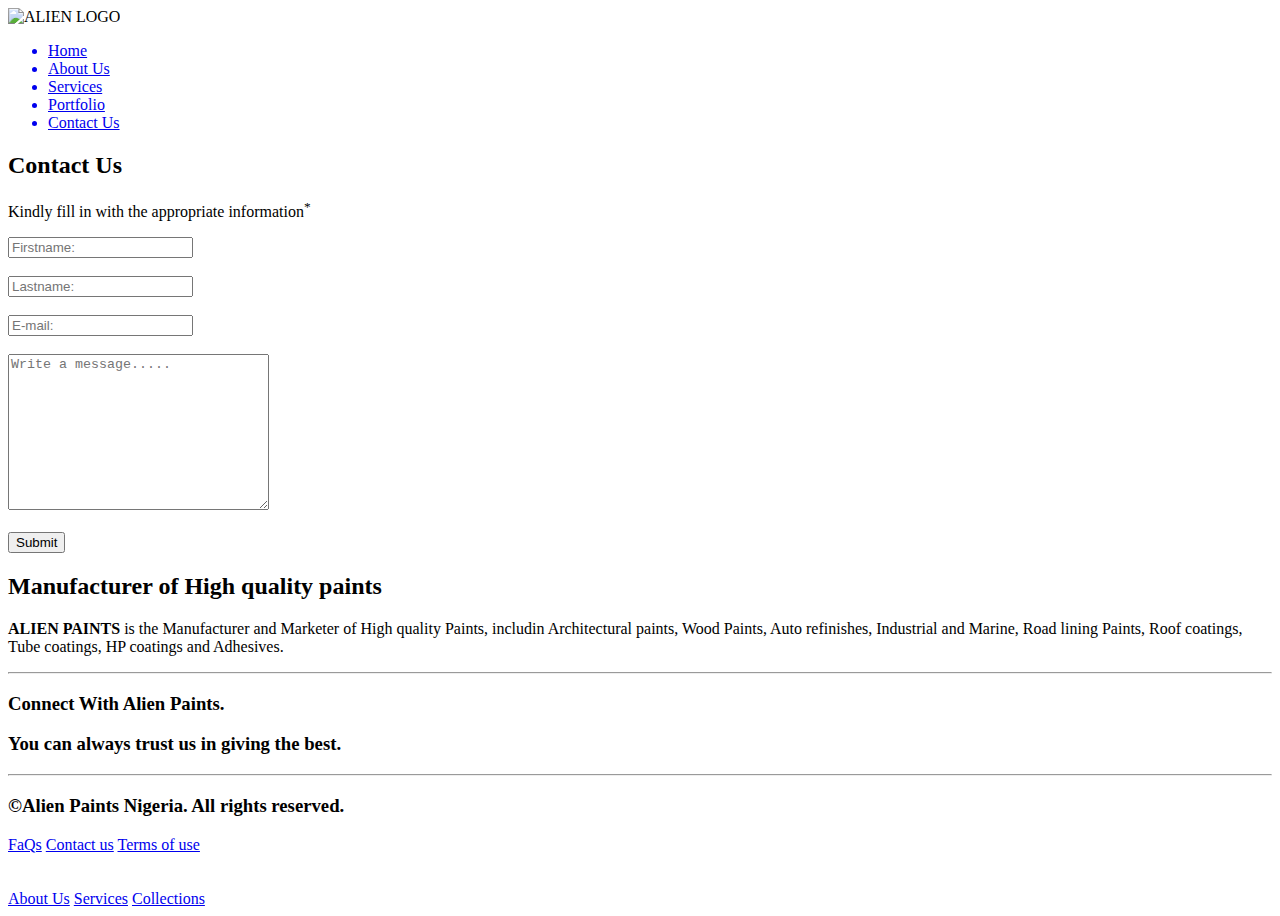
==== contact_page.html @ fe4ede72 "Update contact_page.html" ====
<!DOCTYPE html>
<html lang="en">
<head>
    <meta charset="UTF-8">
    <meta http-equiv="X-UA-Compatible" content="IE=edge">
    <meta name="viewport" content="width=device-width, initial-scale=1.0">
    <title>CONTACT - Alien Paints</title>
    <link rel="stylesheet" href="css/contact_page.css">
    

</head>
<body>

    <!-- THE HEAD CONTAINER -->
    <div class="head_container">
        <div class="logo_holder">
            <img class="logo" src="../images/ALIEN PAINT LOGO1.jpg" alt="ALIEN LOGO">
        </div>

        <div class="top_link">
            <ul class="top_link_ul">
                <a id="link1" href="alien_paint_homepage.html"><li class="link1">Home</li></a>
                <a id="link1" href="#about us"><li class="link1">About Us</li></a>
                <a id="link1" href="#services"><li class="link1">Services</li></a>
                <a id="link1" href="#portfolio"><li class="link1">Portfolio</li></a>
                <a id="link1" href="contact_page.html"><li class="link1">Contact Us</li></a>
            </ul>
        </div>

    </div>




    <!-- THE CONTENT CONTAINER -->
    <div class="content_background">




            <div class="top_text_container">
                <h2 class="top_text">Contact Us</h2>
                <p class="under_text">Kindly fill in with the appropriate information<sup id="sup">*</sup></p>
            </div>  
           
            <div class="info_container">
                <div class="info_flex">
                <form action="" method="get" autocomplete="on">
                    <input type="text" id="firstname" name="firstname" placeholder="Firstname:" required>

                    <br>
                    <br>

                    <input type="text" id="lastname" name="lastname" placeholder="Lastname:" required>

                    <br>
                    <br>

                    <input type="email" id="email" name="email" placeholder="E-mail:" required>

                    <br>
                    <br>

                    <textarea name="message" id="message" cols="30" rows="10" placeholder="Write a message....." ></textarea>

                    <br>
                    <br>

                    <input type="submit" name="submit" id="submit">
                
                
                
                </form>
                </div>

            </div>

    </div>

    <div class="bottom_container">


        <div class="card">

            <div class="text2">
                    <h2 id="text2">Manufacturer of High quality paints</h2>
            
                    <p id="text3">
                        <strong>ALIEN PAINTS</strong> is the Manufacturer and Marketer of High
                        quality Paints, includin Architectural paints, Wood Paints, Auto refinishes, Industrial
                        and Marine, Road lining Paints, Roof coatings, Tube coatings, HP coatings and Adhesives.
                    </p>       
            </div>

        </div>

        
        <div class="bottomtext_holder">

            <hr class="hr_line">
            <h3 class="bottom_text1">Connect With Alien Paints.</h4>
        
                <div class="icons">
                        <span class="iconify-inline" data-icon="akar-icons:facebook-fill" style="color: orange;" data-width="40" data-height="40"></span>
                        <span class="iconify-inline" data-icon="akar-icons:instagram-fill" style="color: orange;" data-width="40" data-height="40"></span>
                        <span class="iconify-inline" data-icon="akar-icons:twitter-fill" style="color: orange;" data-width="40" data-height="40"></span>
                        <span class="iconify-inline" data-icon="akar-icons:linkedin-fill" style="color: orange;" data-width="40" data-height="40"></span>
                </div>

                <h3 class="bottom_text1">You can always trust us in giving the best.</h4>
                <hr class="hr_line">
                
                <h3 class="bottom_text1">&copy;Alien Paints Nigeria. All rights reserved.</h4>
                
                <div class="bottom_link_holder">
                    <span class="link1"><a class="bottom_link" href="#faq">FaQs</a></span>
                    <span class="link1"><a class="bottom_link" href="#contact us">Contact us</a></span>
                    <span class="link1"><a class="bottom_link" href="#Terms of use">Terms of use</a></span>
                </div>

                <br>
                <br>

                <div class="bottom_link_holder">
                    <span class="link1"><a class="bottom_link" href="#about us">About Us</a></span>
                    <span class="link1"><a class="bottom_link" href="#services">Services</a></span>
                    <span class="link1"><a class="bottom_link" href="#Collections">Collections</a></span>
                </div>

                

        </div>
     

    </div>

    




<script src="https://code.iconify.design/2/2.1.2/iconify.min.js"></script>










</body>



</html>
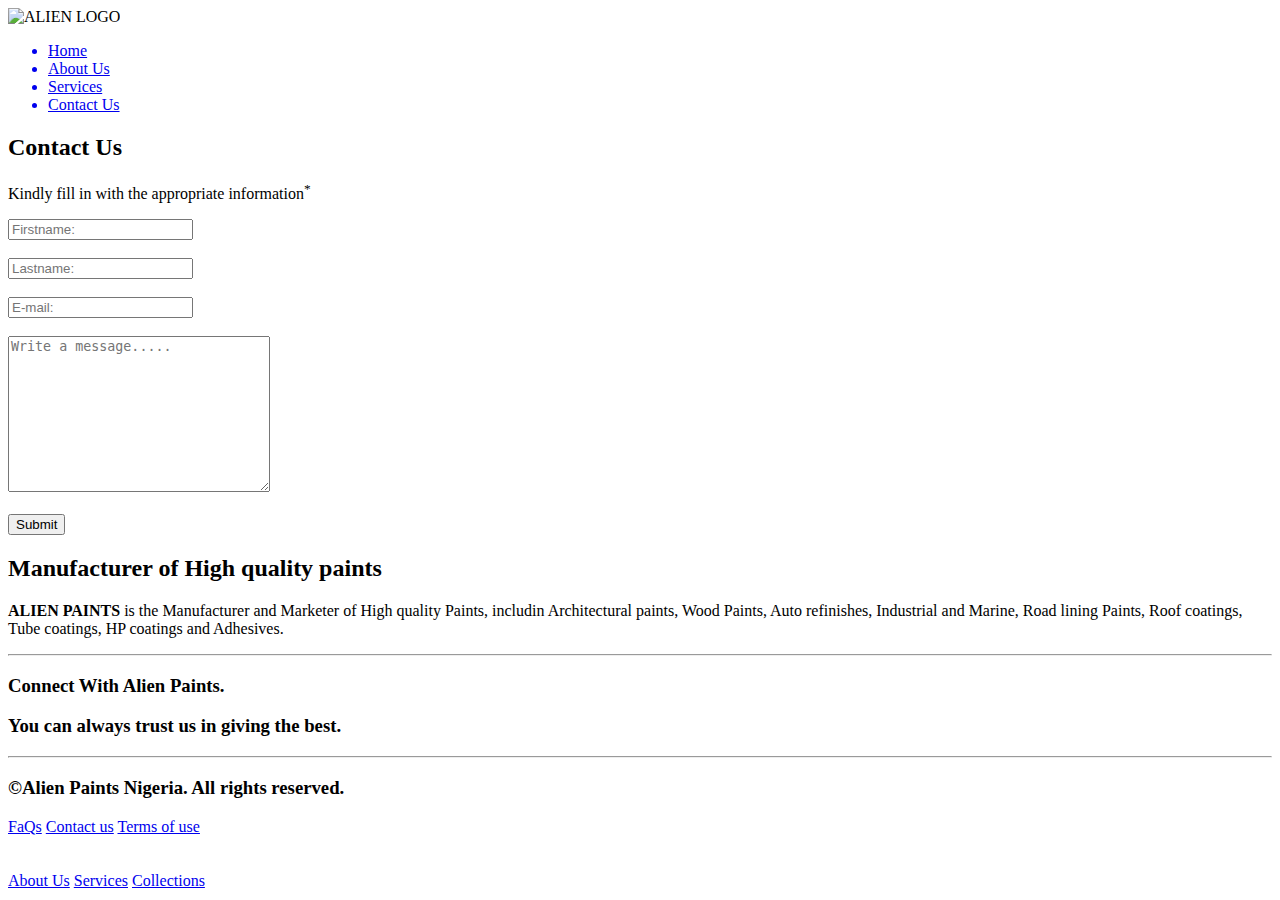
==== commit 751677b3: "Update contact_page.html" ====
--- a/contact_page.html
+++ b/contact_page.html
@@ -19,10 +19,9 @@
 
         <div class="top_link">
             <ul class="top_link_ul">
-                <a id="link1" href="alien_paint_homepage.html"><li class="link1">Home</li></a>
+                <a id="link1" href="index.html"><li class="link1">Home</li></a>
                 <a id="link1" href="#about us"><li class="link1">About Us</li></a>
                 <a id="link1" href="#services"><li class="link1">Services</li></a>
-                <a id="link1" href="#portfolio"><li class="link1">Portfolio</li></a>
                 <a id="link1" href="contact_page.html"><li class="link1">Contact Us</li></a>
             </ul>
         </div>
